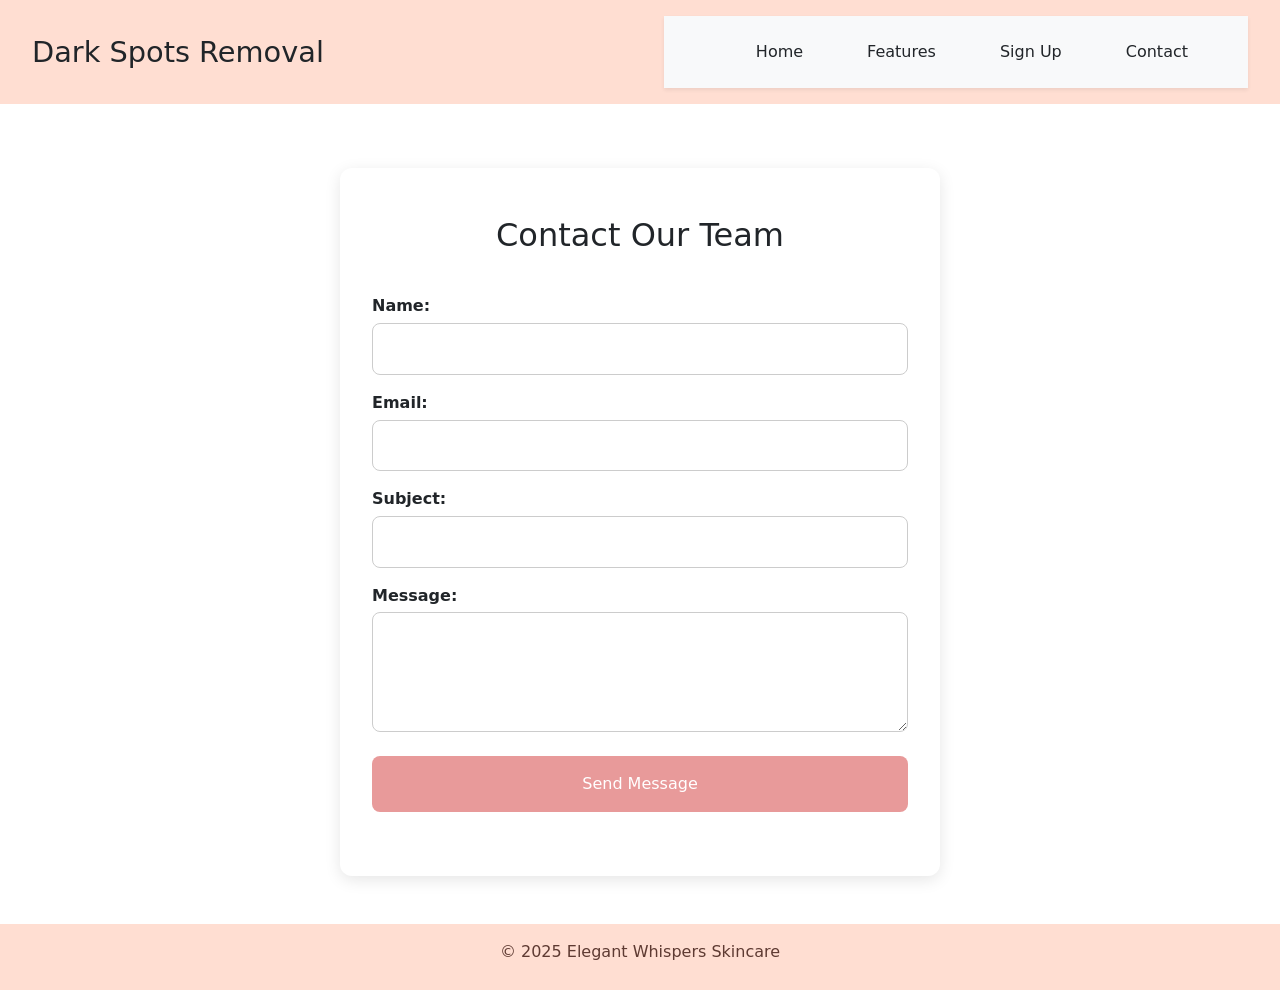
==== contact.html @ 4cd81571 "Completed" ====
<!DOCTYPE html>
<html lang="en">
<head>
  <meta charset="UTF-8" />
  <meta name="viewport" content="width=device-width, initial-scale=1.0"/>
  <title>Contact Us - Dark Spots Removal</title>
  <link rel="stylesheet" href="style.css">
  <!-- Bootstrap CSS -->
  <link href="https://cdn.jsdelivr.net/npm/bootstrap@5.3.0/dist/css/bootstrap.min.css" rel="stylesheet">
</head>
<body>

  <header>
    <h1>Dark Spots Removal</h1>
    <nav class="navbar navbar-expand-lg bg-light shadow-sm px-4 py-3">
  <div class="container-fluid">
    <a class="navbar-brand fw-bold text-dark" href="index.html"></a>
    <button class="navbar-toggler" type="button" data-bs-toggle="collapse" data-bs-target="#navbarNav"
      aria-controls="navbarNav" aria-expanded="false" aria-label="Toggle navigation">
      <span class="navbar-toggler-icon"></span>
    </button>
    
    <div class="collapse navbar-collapse justify-content-end" id="navbarNav">
      <ul class="navbar-nav gap-3">
        <li class="nav-item">
          <a class="nav-link text-dark" href="index.html">Home</a>
        </li>
        <li class="nav-item">
          <a class="nav-link text-dark" href="features.html">Features</a>
        </li>
        <li class="nav-item">
          <a class="nav-link text-dark" href="sign-up.html">Sign Up</a>
        </li>
        <li class="nav-item">
          <a class="nav-link text-dark" href="contact.html">Contact</a>
        </li>
      </ul>
    </div>
  </div>
</nav>
  </header>

  <section class="contact-section">
    <h2>Contact Our Team</h2>
    <form id="contactForm">
      <label for="name">Name:</label>
      <input type="text" id="name" required />

      <label for="email">Email:</label>
      <input type="email" id="email" required />

      <label for="subject">Subject:</label>
      <input type="text" id="subject" required />

      <label for="message">Message:</label>
      <textarea id="message" required></textarea>

      <button type="submit">Send Message</button>
      <div class="message" id="confirmationMessage"></div>
    </form>
  </section>

  <footer>
    <p>&copy; 2025 Elegant Whispers Skincare</p>
  </footer>

  <script src="script.js"></script>
  <!-- Bootstrap JS -->
<script src="https://cdn.jsdelivr.net/npm/bootstrap@5.3.0/dist/js/bootstrap.bundle.min.js"></script>

</body>
</html>
---- style.css ----
body {
      font-family: Arial, sans-serif;
      margin: 0;
      padding: 0;
      background-color: #fdfaf6;
      color: #333;
    }

    header {
      background-color: #f1e9dc;
      padding: 60px 20px;
      text-align: center;
    }

    header h1 {
      font-size: 36px;
      margin-bottom: 10px;
    }

    header p {
      font-size: 18px;
      margin-bottom: 20px;
      max-width: 600px;
      margin-left: auto;
      margin-right: auto;
    }

    .cta-button {
      background-color: #bfa181;
      color: white;
      padding: 12px 24px;
      border: none;
      border-radius: 6px;
      font-size: 16px;
      cursor: pointer;
      text-decoration: none;
    }

    .overview {
      display: flex;
      flex-wrap: wrap;
      align-items: center;
      padding: 40px 20px;
      background-color: #fff;
    }

    .overview-text {
      flex: 1;
      padding: 20px;
    }

    .overview-image {
      flex: 1;
      padding: 20px;
    }

    .overview-image img {
      width: 100%;
      max-width: 400px;
      border-radius: 10px;
    }

    .features {
      padding: 40px 20px;
      background-color: #f9f5ef;
    }

    .features h2 {
      text-align: center;
      margin-bottom: 30px;
    }

    .feature-cards {
      display: flex;
      flex-wrap: wrap;
      justify-content: center;
      gap: 20px;
    }

    .card {
      background-color: white;
      border: 1px solid #e6e2dc;
      border-radius: 8px;
      padding: 20px;
      max-width: 250px;
      text-align: center;
      transition: box-shadow 0.3s;
    }

    .card:hover {
      box-shadow: 0 0 10px rgba(0, 0, 0, 0.1);
    }

    .card a {
      color: #bfa181;
      text-decoration: none;
      font-weight: bold;
    }

    footer {
      background-color: #f1e9dc;
      text-align: center;
      padding: 30px 20px;
    }

    footer p {
      margin-bottom: 10px;
    }

    /* index.html styles */
    :root {
      --background: #fdfaf6;
      --rose: #f3d2d2;
      --taupe: #c9b9a6;
      --charcoal: #2f2f2f;
      --coral: #e89a9a;
      --coral-dark: #d47c7c;
    }

    body {
      margin: 0;
      font-family: 'Segoe UI', sans-serif;
      background: var(--background);
      color: var(--charcoal);
    }

    header {
      background: var(--rose);
      padding: 1rem 2rem;
      display: flex;
      justify-content: space-between;
      align-items: center;
    }

    header h1 {
      font-size: 1.8rem;
      margin: 0;
    }

    nav a {
      margin-left: 1.5rem;
      text-decoration: none;
      color: var(--charcoal);
      font-weight: bold;
    }

    .hero {
      background: linear-gradient(to right, #f3d2d2, #fdfaf6);
      text-align: center;
      padding: 4rem 2rem;
    }

    .hero h2 {
      font-size: 2.5rem;
      margin-bottom: 1rem;
    }

    .hero p {
      font-size: 1.1rem;
      max-width: 600px;
      margin: auto;
    }

    .hero button {
      margin-top: 2rem;
      padding: 1rem 2rem;
      background: var(--coral);
      border: none;
      border-radius: 8px;
      color: white;
      font-size: 1rem;
      cursor: pointer;
      transition: background 0.3s;
    }

    .hero button:hover {
      background: var(--coral-dark);
    }

    .features {
      display: flex;
      justify-content: center;
      flex-wrap: wrap;
      padding: 3rem 2rem;
      gap: 2rem;
    }

    .card {
      background: white;
      width: 280px;
      padding: 1.5rem;
      border-radius: 15px;
      box-shadow: 0 4px 12px rgba(0,0,0,0.1);
      transition: transform 0.3s ease, box-shadow 0.3s ease;
      cursor: pointer;
    }

    .card:hover {
      transform: scale(1.05);
      box-shadow: 0 8px 20px rgba(0,0,0,0.15);
    }

    .card h3 {
      margin-top: 0;
    }

    footer {
      background: var(--taupe);
      color: white;
      text-align: center;
      padding: 2rem;
      margin-top: 4rem;
    }

    .cta-link {
      display: block;
      margin-top: 1rem;
      color: white;
      text-decoration: underline;
    }

    body::before {
  content: "";
  position: absolute;
  top: -100px;
  right: -100px;
  width: 200px;
  height: 200px;
  background: var(--rose);
  border-radius: 50%;
  z-index: -1;
  opacity: 0.2;
}

.faq {
  padding: 3rem 2rem;
  background: #fff7f7;
  max-width: 900px;
  margin: auto;
  border-radius: 15px;
  box-shadow: 0 4px 12px rgba(0,0,0,0.05);
}

.faq h2 {
  text-align: center;
  margin-bottom: 2rem;
  color: var(--charcoal);
}

.faq-item {
  margin-bottom: 1rem;
}

.faq-question {
  width: 100%;
  text-align: left;
  background: var(--rose);
  border: none;
  padding: 1rem;
  font-size: 1rem;
  font-weight: bold;
  cursor: pointer;
  border-radius: 8px;
  transition: background 0.3s ease;
}

.faq-question:hover {
  background: var(--coral);
  color: white;
}

.faq-answer {
  max-height: 0;
  overflow: hidden;
  transition: max-height 0.4s ease;
  background: #fff;
  padding: 0 1rem;
  border-left: 3px solid var(--coral);
}

.faq-answer p {
  margin: 0.5rem 0;
  color: var(--charcoal);
}

/* contact.html styles */
:root {
      --background: #fdfaf6;
      --rose: #f3d2d2;
      --taupe: #c9b9a6;
      --charcoal: #2f2f2f;
      --coral: #e89a9a;
      --coral-dark: #d47c7c;
    }

    body {
      margin: 0;
      font-family: 'Segoe UI', sans-serif;
      background: var(--background);
      color: var(--charcoal);
    }

    header {
      background: var(--rose);
      padding: 1rem 2rem;
      display: flex;
      justify-content: space-between;
      align-items: center;
    }

    header h1 {
      font-size: 1.8rem;
      margin: 0;
    }

    nav a {
      margin-left: 1.5rem;
      text-decoration: none;
      color: var(--charcoal);
      font-weight: bold;
    }

    .contact-section {
      padding: 3rem 2rem;
      max-width: 600px;
      margin: auto;
      background: white;
      border-radius: 12px;
      box-shadow: 0 4px 16px rgba(0,0,0,0.1);
      margin-top: 4rem;
      animation: fadeIn 0.8s ease forwards;
    }

    .contact-section h2 {
      text-align: center;
      margin-bottom: 1.5rem;
    }

    form label {
      display: block;
      margin: 1rem 0 0.3rem;
      font-weight: bold;
    }

    form input, form textarea {
      width: 100%;
      padding: 0.8rem;
      border: 1px solid #ccc;
      border-radius: 8px;
      font-size: 1rem;
    }

    form textarea {
      resize: vertical;
      min-height: 120px;
    }

    button[type="submit"] {
      background: var(--coral);
      color: white;
      border: none;
      padding: 1rem 2rem;
      font-size: 1rem;
      border-radius: 8px;
      cursor: pointer;
      margin-top: 1.5rem;
      transition: background 0.3s;
    }

    button[type="submit"]:hover {
      background: var(--coral-dark);
    }

    .message {
      text-align: center;
      margin-top: 1rem;
      font-weight: bold;
      color: green;
    }

    footer {
      background: var(--taupe);
      color: white;
      text-align: center;
      padding: 2rem;
      margin-top: 4rem;
    }

    @keyframes fadeIn {
      from {
        opacity: 0;
        transform: translateY(20px);
      }
      to {
        opacity: 1;
        transform: translateY(0);
      }
    }

    /* sing-up.html styles */
    :root {
      --background: #fdfaf6;
      --rose: #f3d2d2;
      --taupe: #c9b9a6;
      --charcoal: #2f2f2f;
      --coral: #e89a9a;
      --coral-dark: #d47c7c;
    }

    body {
      margin: 0;
      font-family: 'Segoe UI', sans-serif;
      background: var(--background);
      color: var(--charcoal);
    }

    header {
      background: var(--rose);
      padding: 1rem 2rem;
      display: flex;
      justify-content: space-between;
      align-items: center;
    }

    header h1 {
      font-size: 1.8rem;
      margin: 0;
    }

    nav a {
      margin-left: 1.5rem;
      text-decoration: none;
      color: var(--charcoal);
      font-weight: bold;
    }

    main {
      max-width: 600px;
      margin: 3rem auto;
      background: white;
      padding: 2rem;
      border-radius: 15px;
      box-shadow: 0 8px 20px rgba(0,0,0,0.05);
    }

    .progress-steps {
      display: flex;
      justify-content: space-between;
      margin-bottom: 2rem;
      padding: 1rem;
      border-radius: 10px;
      background: #f9f2f2;
      box-shadow: 0 2px 6px rgba(0,0,0,0.05);
    }

    .step {
      flex: 1;
      text-align: center;
      font-weight: bold;
      color: #aaa;
      position: relative;
    }

    .step.active {
      color: var(--coral-dark);
    }

    .step::before {
      content: '';
      width: 16px;
      height: 16px;
      border-radius: 50%;
      background: #ccc;
      display: block;
      margin: 0 auto 0.5rem;
    }

    .step.active::before {
      background: var(--coral-dark);
    }

    form {
      display: flex;
      flex-direction: column;
    }

    label {
      margin-bottom: 0.5rem;
      font-weight: bold;
    }

    input, textarea {
      padding: 0.8rem;
      margin-bottom: 1.5rem;
      border: 1px solid #ccc;
      border-radius: 8px;
      font-size: 1rem;
    }

    button {
      padding: 1rem;
      background: var(--coral);
      color: white;
      border: none;
      border-radius: 8px;
      font-size: 1rem;
      cursor: pointer;
      transition: background 0.3s;
    }

    button:hover {
      background: var(--coral-dark);
    }

    footer {
      background: var(--taupe);
      color: white;
      text-align: center;
      padding: 2rem;
      margin-top: 4rem;
    }

    .cta-link {
      display: block;
      margin-top: 1rem;
      color: white;
      text-decoration: underline;
    }

    /* features.html styles */
    body {
      font-family: 'Poppins', sans-serif;
      background-color: #fff9f5;
      margin: 0;
      padding: 0;
      color: #333;
    }header {
  background-color: #ffded2;
  padding: 1rem 2rem;
  display: flex;
  justify-content: space-between;
  align-items: center;
}

nav a {
  margin: 0 1rem;
  text-decoration: none;
  color: #5e3a32;
  font-weight: 500;
}

main {
  padding: 3rem 2rem;
  max-width: 1200px;
  margin: auto;
}

h1 {
  font-size: 2.5rem;
  text-align: center;
  margin-bottom: 2rem;
  color: #5e3a32;
}

.features-grid {
  display: grid;
  grid-template-columns: repeat(auto-fit, minmax(250px, 1fr));
  gap: 2rem;
}

.card {
  background-color: #fff;
  border-radius: 1rem;
  padding: 2rem;
  box-shadow: 0 10px 25px rgba(0, 0, 0, 0.05);
  transition: transform 0.3s ease;
  cursor: pointer;
}

.card:hover {
  transform: scale(1.05);
}

.card h2 {
  color: #d66f61;
  font-size: 1.4rem;
}

.card p {
  margin-top: 1rem;
  line-height: 1.6;
}

footer {
  background-color: #ffded2;
  text-align: center;
  padding: 1rem;
  margin-top: 3rem;
  color: #5e3a32;
}

footer a {
  color: #5e3a32;
  text-decoration: underline;
}

/* chatbot style */
  #chatbot-container {
    position: fixed;
    bottom: 20px;
    right: 20px;
    font-family: 'Segoe UI', sans-serif;
    z-index: 9999;
  }

  #chatbot-icon {
    background-color: #e89a9a;
    color: white;
    padding: 12px;
    border-radius: 50%;
    font-size: 24px;
    cursor: pointer;
    box-shadow: 0 4px 10px rgba(0, 0, 0, 0.15);
  }

  #chatbot-window {
    display: none;
    flex-direction: column;
    width: 280px;
    height: 350px;
    background: white;
    border: 1px solid #ccc;
    border-radius: 15px;
    overflow: hidden;
    box-shadow: 0 8px 20px rgba(0, 0, 0, 0.15);
    margin-top: 10px;
  }

  #chatbot-header {
    background-color: #f3d2d2;
    padding: 1rem;
    font-weight: bold;
    text-align: center;
    color: #2f2f2f;
  }

  #chatbot-messages {
    flex-grow: 1;
    padding: 1rem;
    overflow-y: auto;
    font-size: 0.95rem;
  }

  #chatbot-input {
    border: none;
    border-top: 1px solid #eee;
    padding: 0.8rem;
    width: 100%;
    outline: none;
    font-size: 0.95rem;
  }

  .chatbot-bubble {
    background: #f3d2d2;
    margin: 0.3rem 0;
    padding: 0.6rem 1rem;
    border-radius: 10px;
    max-width: 80%;
  }

  .user-msg {
    background: #c9b9a6;
    align-self: flex-end;
    color: white;
  }

  @media (max-width: 768px) {
  header {
    flex-direction: column;
    text-align: center;
  }

  nav a {
    display: block;
    margin: 0.5rem 0;
  }

  .features {
    flex-direction: column;
    align-items: center;
  }

  .hero h2 {
    font-size: 1.8rem;
  }

  .hero p {
    font-size: 1rem;
  }
}



/* typing text CSS */
.typing-container {
  display: flex;
  justify-content: center;
  align-items: center;
  height: 200px; /* Adjust as needed */
  text-align: center;
}

.typing-text {
  font-size: 2.2rem;
  font-weight: bold;
  color: #3c3c3c;
  white-space: nowrap;
  overflow: hidden;
  border-right: 2px solid #3c3c3c;
  width: fit-content;
  animation: blink-caret 0.75s step-end infinite;
}

@keyframes blink-caret {
  from, to {
    border-color: transparent;
  }
  50% {
    border-color: #3c3c3c;
  }
}

/* back to the top */
#backToTop {
 /* Hidden by default */
  position: fixed;
  bottom: 80px;
  right: 30px;
  z-index: 99;
  font-size: 20px;
  background-color: #dbb49c; /* Brand beige-pink */
  color: white;
  border: none;
  outline: none;
  padding: 12px 16px;
  border-radius: 8px;
  cursor: pointer;
  box-shadow: 0 4px 12px rgba(0, 0, 0, 0.2);
  transition: opacity 0.3s ease;
}

#backToTop:hover {
  background-color: #b88b70; /* Slightly darker for hover */
}


  .navbar {
    background-color: #f8f4f0; /* match your soft beige/ivory tone */
  }

  .navbar-nav .nav-link {
    font-weight: 500;
    transition: color 0.3s;
  }

  .navbar-nav .nav-link:hover {
    color: #d4a373; /* match your warm accent color */
  }

  .navbar-brand {
    color: #222;
  }

  /* General fix to prevent horizontal scroll */
body {
  overflow-x: hidden;
}

/* Align navbar items properly on small screens */
@media (max-width: 768px) {
  .navbar-brand {
    font-size: 1.1rem;
    margin-right: auto;
  }

  .navbar-toggler {
    margin-left: auto; /* Push hamburger to right */
    margin-right: 0;
  }

  .navbar-collapse {
    text-align: left;
  }
}

/* Optional: Tweak form width for small screens */
@media (max-width: 576px) {
  form {
    padding: 0 15px;
  }
}

@media (max-width: 768px) {
  .navbar-brand {
    font-size: 1.1rem;
  }

  .navbar-toggler {
    margin-left: auto;
  }

  body {
    overflow-x: hidden;
  }
}

/* Newsletter Section */
.newsletter-section {
  background-color: #fef7f3;
  padding: 4rem 1rem;
  text-align: center;
}

.newsletter-container {
  max-width: 600px;
  margin: auto;
}

.newsletter-container h2 {
  color: #4a2c2a;
  font-size: 2rem;
  margin-bottom: 0.5rem;
}

.newsletter-container p {
  color: #5a4e4c;
  font-size: 1rem;
  margin-bottom: 1.5rem;
}

.newsletter-form {
  display: flex;
  flex-direction: column;
  gap: 1rem;
}

.newsletter-form input {
  padding: 0.8rem 1rem;
  border: 1px solid #d9cfcf;
  border-radius: 8px;
  font-size: 1rem;
}

.newsletter-form button {
  background-color: #8b4c3f;
  color: #fff;
  padding: 0.8rem 1rem;
  border: none;
  border-radius: 8px;
  font-size: 1rem;
  cursor: pointer;
  transition: background-color 0.3s ease;
}

.newsletter-form button:hover {
  background-color: #6f372f;
}

/* Responsive */
@media (min-width: 600px) {
  .newsletter-form {
    flex-direction: row;
    justify-content: center;
  }

  .newsletter-form input {
    width: 70%;
  }

  .newsletter-form button {
    width: 30%;
  }
}
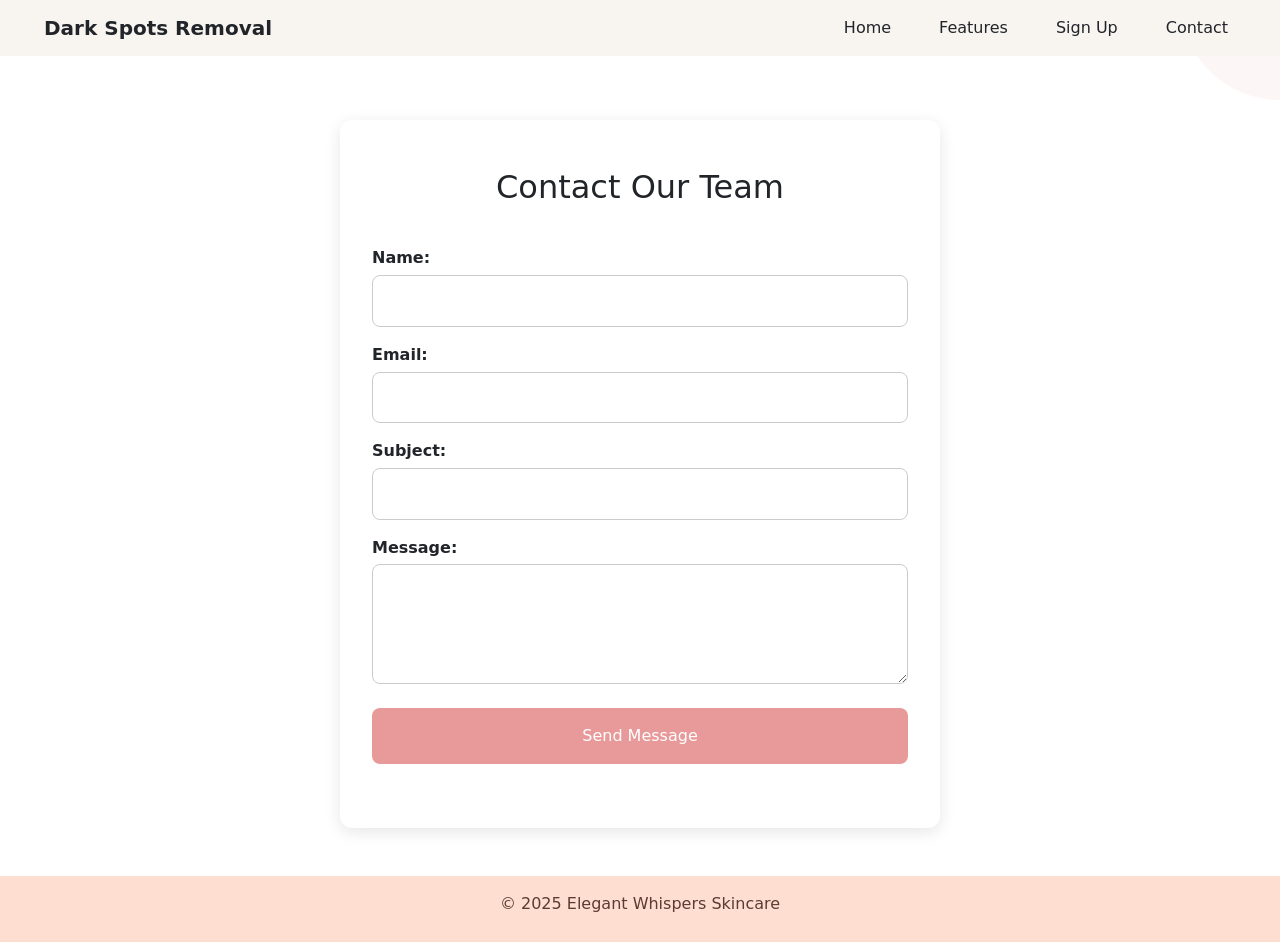
==== commit f0e3d5a9: "Made some changes" ====
--- a/contact.html
+++ b/contact.html
@@ -10,36 +10,22 @@
 </head>
 <body>
 
-  <header>
-    <h1>Dark Spots Removal</h1>
-    <nav class="navbar navbar-expand-lg bg-light shadow-sm px-4 py-3">
-  <div class="container-fluid">
-    <a class="navbar-brand fw-bold text-dark" href="index.html"></a>
-    <button class="navbar-toggler" type="button" data-bs-toggle="collapse" data-bs-target="#navbarNav"
-      aria-controls="navbarNav" aria-expanded="false" aria-label="Toggle navigation">
-      <span class="navbar-toggler-icon"></span>
-    </button>
-    
-    <div class="collapse navbar-collapse justify-content-end" id="navbarNav">
-      <ul class="navbar-nav gap-3">
-        <li class="nav-item">
-          <a class="nav-link text-dark" href="index.html">Home</a>
-        </li>
-        <li class="nav-item">
-          <a class="nav-link text-dark" href="features.html">Features</a>
-        </li>
-        <li class="nav-item">
-          <a class="nav-link text-dark" href="sign-up.html">Sign Up</a>
-        </li>
-        <li class="nav-item">
-          <a class="nav-link text-dark" href="contact.html">Contact</a>
-        </li>
-      </ul>
+  <nav class="navbar navbar-expand-lg navbar-light px-3">
+    <div class="container-fluid">
+      <a class="navbar-brand fw-bold text-dark" href="index.html">Dark Spots Removal</a>
+      <button class="navbar-toggler" type="button" data-bs-toggle="collapse" data-bs-target="#navbarMenu" aria-controls="navbarNav" aria-expanded="false" aria-label="Toggle navigation">
+        <span class="navbar-toggler-icon"></span>
+      </button>
+      <div class="collapse navbar-collapse justify-content-end" id="navbarMenu">
+        <ul class="navbar-nav ms-auto">
+          <li class="nav-item"><a class="nav-link text-dark" href="index.html">Home</a></li>
+          <li class="nav-item"><a class="nav-link text-dark" href="features.html">Features</a></li>
+          <li class="nav-item"><a class="nav-link text-dark "href=" sign-up.html">Sign Up</a></li>
+          <li class="nav-item"><a class="nav-link text-dark "href="contact.html">Contact</a></li>
+        </ul>
+      </div>
     </div>
-  </div>
-</nav>
-  </header>
-
+  </nav>
   <section class="contact-section">
     <h2>Contact Our Team</h2>
     <form id="contactForm">
